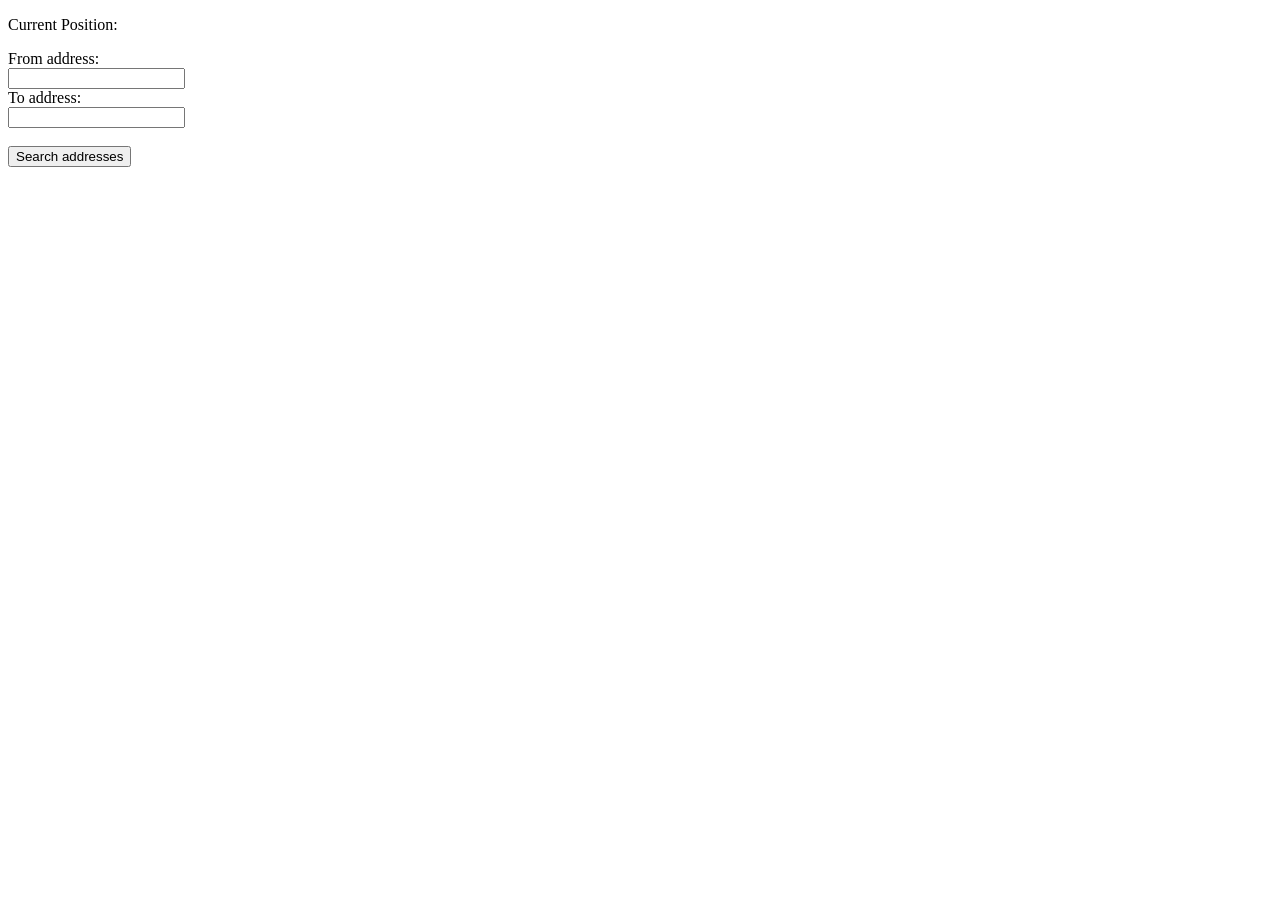
==== webserver/templates/index.html @ e7f37af9 "add ajax communication between the frontend and backend" ====
<!DOCTYPE html>
<html>
<head>
  <meta http-equiv="Content-Type" content="text/html; charset=UTF-8">
  <meta charset="utf-8">
  <title>Drone in Lund</title>
  <script type="text/javascript" src="https://d3js.org/d3.v3.min.js"></script>
  <script src="https://ajax.googleapis.com/ajax/libs/jquery/3.5.1/jquery.min.js"></script>  
  <script type="text/javascript">
    function Submit() {
      var from_addr = document.getElementById('faddr').value;
      var to_addr = document.getElementById('taddr').value;
      var data = { "faddr": from_addr,
                   "taddr": to_addr,
                 }
      var xhttp = new XMLHttpRequest();
      xhttp.onreadystatechange = function() {
        if (this.readyState == 4 && this.status == 200) {
          try{
            var resp = this.responseText;
            alert(resp);
          }
          catch(err){
            alert(this.responseText);
          }
        }
      };
      xhttp.open("POST", "http://127.0.0.1:5002/planner", true);
      xhttp.send(JSON.stringify(data));
    }
  </script>
  <script type="text/javascript">
    function LoadDrone(droneID, x, y, status) {
      var doc = document.getElementById("map").getSVGDocument();
      var svg = doc.getElementById("map-svg");
      var circleNode = document.getElementById(droneID);
      var color = 'red';
      if (status == 'idle'){
        color = 'green'
      }
      if(circleNode == null){
        circleNode = doc.createElementNS("http://www.w3.org/2000/svg", "circle");
        circleNode.setAttributeNS(null, 'cx', x);
        circleNode.setAttributeNS(null, 'cy', y);
        circleNode.setAttributeNS(null, 'r', '5');
        circleNode.setAttributeNS(null, 'fill', color);
        circleNode.setAttributeNS(null, 'id', droneID);
        svg.appendChild(circleNode);  }
      else{
        circleNode.setAttributeNS(null, 'cx', x);
        circleNode.setAttributeNS(null, 'cy', y);
        circleNode.setAttributeNS(null, 'r', '5');
        circleNode.setAttributeNS(null, 'fill', color);
        circleNode.setAttributeNS(null, 'id', droneID);
      }
    }
  </script> 
</head>

<body>
  <p>Current Position: </p>
  <div id="txt"></div>
  <form action="javascript:Submit()">
    <label for="fname">From address:</label><br>
    <input type="text" id="faddr" name="faddr"><br>
    <label for="lname">To address:</label><br>
    <input type="text" id="taddr" name="taddr"><br><br>
    <input type="submit" value="Search addresses">
  </form>
  <object id="map" data="static/images/lund-map.svg" type="image/svg+xml" ></object>
  <script>
    var set_delay = 50,
    callout = function () {
    $.ajax({
      url: 'http://0.0.0.0:5000/get_drones'
    })
    .done(function (server_response) {
      var avalaible_drones = Object.keys(server_response)
      for (const droneID of avalaible_drones){
        var x = server_response[droneID].longitude
        var y = server_response[droneID].latitude
        var status = server_response[droneID].status
        LoadDrone(droneID, x, y, status)
      }
    })
    .always(function (server_response) {
        setTimeout(callout, set_delay);
    });
    };
    callout();    
  </script>


</body>
</html>
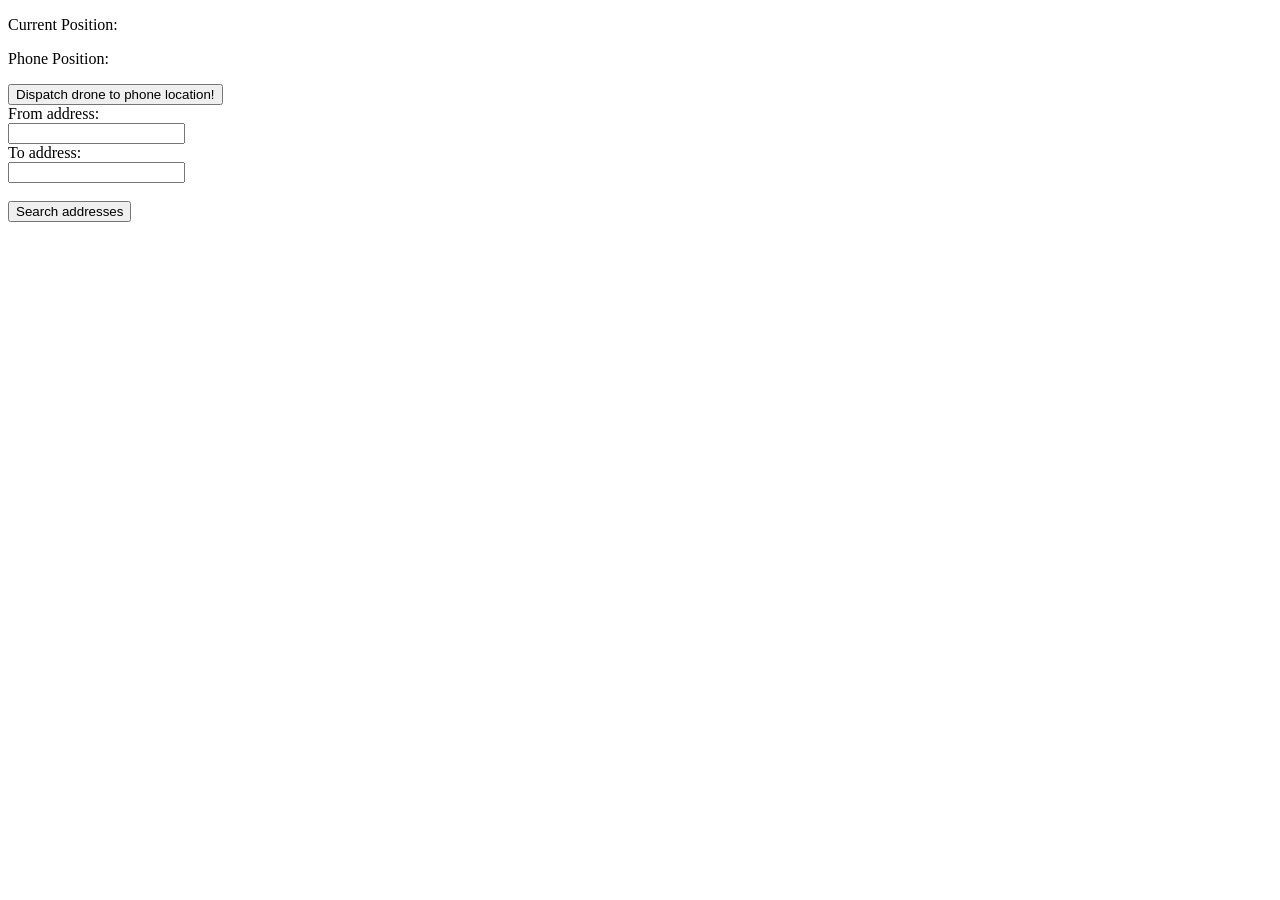
==== commit 31bfee3a: "shit works" ====
--- a/webserver/templates/index.html
+++ b/webserver/templates/index.html
@@ -1,26 +1,28 @@
 <!DOCTYPE html>
 <html>
+
 <head>
   <meta http-equiv="Content-Type" content="text/html; charset=UTF-8">
   <meta charset="utf-8">
   <title>Drone in Lund</title>
   <script type="text/javascript" src="https://d3js.org/d3.v3.min.js"></script>
-  <script src="https://ajax.googleapis.com/ajax/libs/jquery/3.5.1/jquery.min.js"></script>  
+  <script src="https://ajax.googleapis.com/ajax/libs/jquery/3.5.1/jquery.min.js"></script>
   <script type="text/javascript">
     function Submit() {
       var from_addr = document.getElementById('faddr').value;
       var to_addr = document.getElementById('taddr').value;
-      var data = { "faddr": from_addr,
-                   "taddr": to_addr,
-                 }
+      var data = {
+        "faddr": from_addr,
+        "taddr": to_addr,
+      }
       var xhttp = new XMLHttpRequest();
-      xhttp.onreadystatechange = function() {
+      xhttp.onreadystatechange = function () {
         if (this.readyState == 4 && this.status == 200) {
-          try{
+          try {
             var resp = this.responseText;
             alert(resp);
           }
-          catch(err){
+          catch (err) {
             alert(this.responseText);
           }
         }
@@ -30,35 +32,123 @@
     }
   </script>
   <script type="text/javascript">
+    function DispatchDrone() {
+      var xhttp = new XMLHttpRequest();
+      xhttp.onreadystatechange = function () {
+        if (this.readyState == 4 && this.status == 200) {
+          try {
+            var resp = this.responseText;
+            alert(resp);
+          }
+          catch (err) {
+            alert(this.responseText);
+          }
+        }
+      };
+      xhttp.open("POST", "http://127.0.0.1:5002/phone_planner", true);
+      xhttp.send(JSON.stringify({ lat: window.phone_position.lat, long: window.phone_position.long }));
+    }
+    function LoadPhone(x, y) {
+      // return
+      var doc = document.getElementById("map");
+      $(doc).ready(function () {
+        var doc_svg = doc.getSVGDocument();
+        var svg = doc_svg.getElementById("map-svg");
+
+        var svg_g = doc_svg.getElementById("map-svg-g")
+        if (!svg_g) {
+          // If the container doesn't exist, create one
+          svg_g = doc_svg.createElementNS("http://www.w3.org/2000/svg", "g");
+          svg_g.setAttributeNS(null, 'id', 'map-svg-g');
+          svg.appendChild(svg_g);
+        }
+
+        var phoneLine1 = svg.getElementById("phoneLine1")
+        var phoneLine2 = svg.getElementById("phoneLine2")
+
+        const color = "#ff9900"
+
+        if (phoneLine1 == null) {
+          phoneLine1 = doc_svg.createElementNS("http://www.w3.org/2000/svg", "line");
+          phoneLine1.setAttributeNS(null, 'x1', x - 7);
+          phoneLine1.setAttributeNS(null, 'y1', y - 7);
+          phoneLine1.setAttributeNS(null, 'x2', x + 7);
+          phoneLine1.setAttributeNS(null, 'y2', y + 7);
+          phoneLine1.setAttributeNS(null, 'stroke', color);
+          phoneLine1.setAttributeNS(null, 'stroke-width', '2');
+          phoneLine1.setAttributeNS(null, 'id', "phoneLine1");
+
+          phoneLine2 = doc_svg.createElementNS("http://www.w3.org/2000/svg", "line");
+          phoneLine2.setAttributeNS(null, 'x1', x - 7);
+          phoneLine2.setAttributeNS(null, 'y1', y + 7);
+          phoneLine2.setAttributeNS(null, 'x2', x + 7);
+          phoneLine2.setAttributeNS(null, 'y2', y - 7);
+          phoneLine2.setAttributeNS(null, 'stroke', color);
+          phoneLine2.setAttributeNS(null, 'stroke-width', '2');
+          phoneLine2.setAttributeNS(null, 'id', "phoneLine2");
+
+          svg_g.appendChild(phoneLine1);
+          svg_g.appendChild(phoneLine2);
+        }
+        else {
+          phoneLine1.setAttributeNS(null, 'x1', x - 7);
+          phoneLine1.setAttributeNS(null, 'y1', y - 7);
+          phoneLine1.setAttributeNS(null, 'x2', x + 7);
+          phoneLine1.setAttributeNS(null, 'y2', y + 7);
+
+          phoneLine2.setAttributeNS(null, 'x1', x - 7);
+          phoneLine2.setAttributeNS(null, 'y1', y + 7);
+          phoneLine2.setAttributeNS(null, 'x2', x + 7);
+          phoneLine2.setAttributeNS(null, 'y2', y - 7);
+        }
+      })
+    }
     function LoadDrone(droneID, x, y, status) {
-      var doc = document.getElementById("map").getSVGDocument();
-      var svg = doc.getElementById("map-svg");
-      var circleNode = document.getElementById(droneID);
-      var color = 'red';
-      if (status == 'idle'){
-        color = 'green'
-      }
-      if(circleNode == null){
-        circleNode = doc.createElementNS("http://www.w3.org/2000/svg", "circle");
-        circleNode.setAttributeNS(null, 'cx', x);
-        circleNode.setAttributeNS(null, 'cy', y);
-        circleNode.setAttributeNS(null, 'r', '5');
-        circleNode.setAttributeNS(null, 'fill', color);
-        circleNode.setAttributeNS(null, 'id', droneID);
-        svg.appendChild(circleNode);  }
-      else{
-        circleNode.setAttributeNS(null, 'cx', x);
-        circleNode.setAttributeNS(null, 'cy', y);
-        circleNode.setAttributeNS(null, 'r', '5');
-        circleNode.setAttributeNS(null, 'fill', color);
-        circleNode.setAttributeNS(null, 'id', droneID);
-      }
+      var doc = document.getElementById("map");
+      document.getElementById("phone-position-span").innerText = `${window.phone_position?.lat}, ${window.phone_position?.long}`
+      $(doc).ready(function () {
+        var doc_svg = doc.getSVGDocument();
+        var svg = doc_svg.getElementById("map-svg");
+        var circleNode = svg.getElementById(droneID);
+
+        var svg_g = doc_svg.getElementById("map-svg-g")
+        if (!svg_g) {
+          // If the container doesn't exist, create one
+          svg_g = doc_svg.createElementNS("http://www.w3.org/2000/svg", "g");
+          svg_g.setAttributeNS(null, 'id', 'map-svg-g');
+          svg.appendChild(svg_g);
+        }
+
+        var color = 'red';
+        if (status == 'idle') {
+          color = 'green'
+        }
+        if (status == 'waiting') {
+          color = 'yellow'
+        }
+        if (circleNode == null) {
+          circleNode = doc_svg.createElementNS("http://www.w3.org/2000/svg", "circle");
+          circleNode.setAttributeNS(null, 'cx', x);
+          circleNode.setAttributeNS(null, 'cy', y);
+          circleNode.setAttributeNS(null, 'r', '5');
+          circleNode.setAttributeNS(null, 'fill', color);
+          circleNode.setAttributeNS(null, 'id', droneID);
+          svg_g.appendChild(circleNode);
+        }
+        else {
+          circleNode.setAttributeNS(null, 'cx', x);
+          circleNode.setAttributeNS(null, 'cy', y);
+          circleNode.setAttributeNS(null, 'fill', color);
+        }
+      })
     }
-  </script> 
+  </script>
 </head>
 
 <body>
   <p>Current Position: </p>
+  <p>Phone Position: <span id="phone-position-span"></span></p>
+  <button onclick="DispatchDrone()">Dispatch drone to phone location!</button>
   <div id="txt"></div>
   <form action="javascript:Submit()">
     <label for="fname">From address:</label><br>
@@ -67,29 +157,35 @@
     <input type="text" id="taddr" name="taddr"><br><br>
     <input type="submit" value="Search addresses">
   </form>
-  <object id="map" data="static/images/lund-map.svg" type="image/svg+xml" ></object>
+  <object id="map" data="static/images/lund-map.svg" type="image/svg+xml"></object>
   <script>
     var set_delay = 50,
-    callout = function () {
-    $.ajax({
-      url: 'http://0.0.0.0:5000/get_drones'
-    })
-    .done(function (server_response) {
-      var avalaible_drones = Object.keys(server_response)
-      for (const droneID of avalaible_drones){
-        var x = server_response[droneID].longitude
-        var y = server_response[droneID].latitude
-        var status = server_response[droneID].status
-        LoadDrone(droneID, x, y, status)
-      }
-    })
-    .always(function (server_response) {
-        setTimeout(callout, set_delay);
-    });
-    };
+      callout = function () {
+        $.ajax({
+          url: 'http://localhost:5000/callout'
+        })
+          .done(function (server_response) {
+            var avalaible_drones = Object.keys(server_response.drones)
+            for (const droneID of avalaible_drones) {
+              var x = server_response["drones"][droneID].longitude
+              var y = server_response["drones"][droneID].latitude
+              var status = server_response["drones"][droneID].status
+              LoadDrone(droneID, x, y, status)
+            }
+            let phone_svg = server_response.phone_svg
+            if (phone_svg) {
+              window.phone_position = server_response.phone_latlong
+              LoadPhone(phone_svg.x, phone_svg.y)
+            }
+          })
+          .always(function (server_response) {
+            setTimeout(callout, set_delay);
+          });
+      };
     callout();    
   </script>
 
 
 </body>
+
 </html>
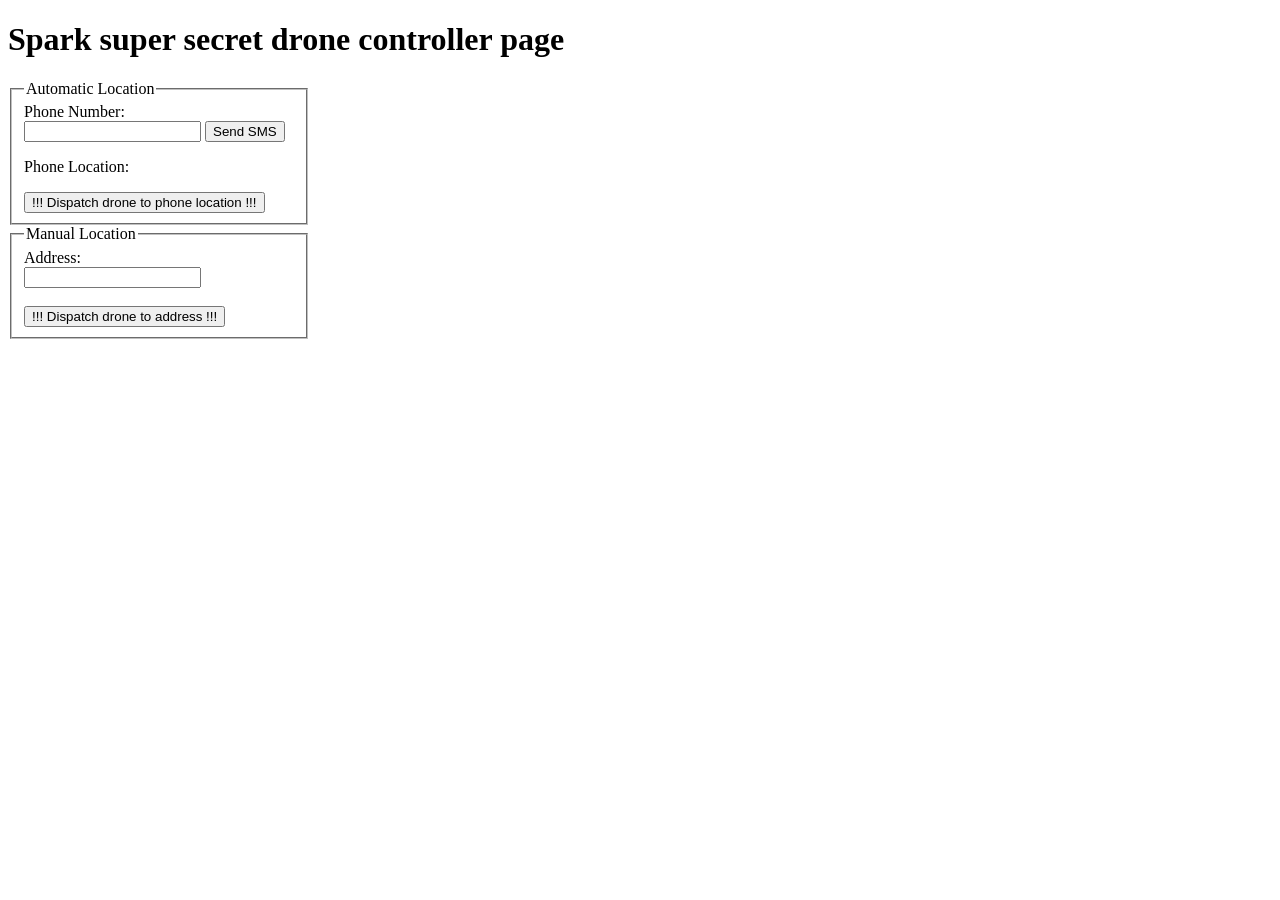
==== commit 3e9b4c7f: "send sms functionality and better UI" ====
--- a/webserver/templates/index.html
+++ b/webserver/templates/index.html
@@ -30,6 +30,25 @@
       xhttp.open("POST", "http://127.0.0.1:5002/planner", true);
       xhttp.send(JSON.stringify(data));
     }
+    function SubmitSms() {
+      var data = {
+        "phonenr": document.getElementById("phonenr").value,
+      }
+      var xhttp = new XMLHttpRequest();
+      xhttp.onreadystatechange = function () {
+        if (this.readyState == 4 && this.status == 200) {
+          try {
+            var resp = this.responseText;
+            alert(resp);
+          }
+          catch (err) {
+            alert(this.responseText);
+          }
+        }
+      };
+      xhttp.open("POST", "http://127.0.0.1:5000/send_sms", true);
+      xhttp.send(JSON.stringify(data));
+    }
   </script>
   <script type="text/javascript">
     function DispatchDrone() {
@@ -143,21 +162,44 @@
       })
     }
   </script>
+  <style>
+    #control-container {
+      display: flex;
+      flex-direction: row;
+    }
+  </style>
 </head>
 
 <body>
-  <p>Current Position: </p>
-  <p>Phone Position: <span id="phone-position-span"></span></p>
-  <button onclick="DispatchDrone()">Dispatch drone to phone location!</button>
-  <div id="txt"></div>
-  <form action="javascript:Submit()">
-    <label for="fname">From address:</label><br>
-    <input type="text" id="faddr" name="faddr"><br>
-    <label for="lname">To address:</label><br>
-    <input type="text" id="taddr" name="taddr"><br><br>
-    <input type="submit" value="Search addresses">
-  </form>
-  <object id="map" data="static/images/lund-map.svg" type="image/svg+xml"></object>
+  <h1>Spark super secret drone controller page</h1>
+  <div id="control-container">
+    <div>
+      <fieldset style="width:270px">
+        <legend>Automatic Location</legend>
+        <form action="javascript:SubmitSms()">
+          <label for="phonenr">Phone Number:</label><br>
+          <input id="phonenr">
+          <input type="submit" value="Send SMS">
+          <p>Phone Location: <br><span id="phone-position-span"></span></p>
+        </form>
+        <button onclick="DispatchDrone()">!!! Dispatch drone to phone location !!!</button>
+      </fieldset>
+      <fieldset style="width:270px">
+        <legend>Manual Location</legend>
+        <form action="javascript:Submit()">
+          <div id="txt"></div>
+          <!-- <label for="fname">From address:</label><br>
+          <input type="text" id="faddr" name="faddr"><br> -->
+          <label for="lname">Address:</label><br>
+          <input type="text" id="taddr" name="taddr"><br><br>
+          <input type="submit" value="!!! Dispatch drone to address !!!">
+        </form>
+      </fieldset>
+    </div>
+    <div>
+      <object id="map" data="static/images/lund-map.svg" type="image/svg+xml"></object>
+    </div>
+  </div>
   <script>
     var set_delay = 50,
       callout = function () {
